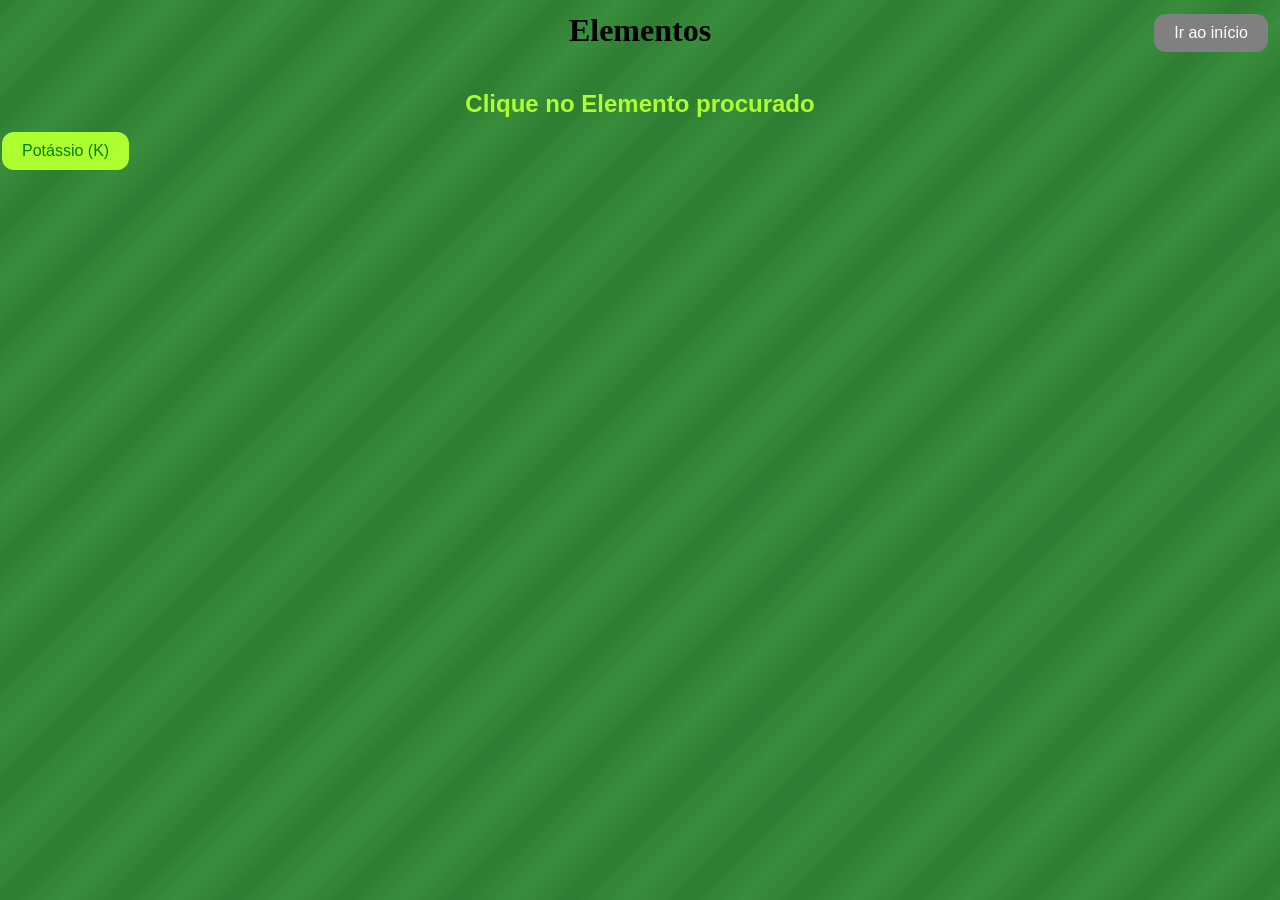
==== Elements/Elements.html @ 499eba9a "Add files via upload" ====
<!DOCTYPE html>
<html lang="en">
<head>
    <meta charset="UTF-8">
    <meta name="viewport" content="width=device-width, initial-scale=1.0">
    <title>Elementos</title>
    <link rel="stylesheet" href="../CSS Files (2nd folders)/Info+Elements.css">
</head>
<body>
    <div class="top-row">
        <button id="HomeButton">Ir ao início</button>
        <h1>Elementos</h1>
    </div>

    <h2>Clique no Elemento procurado</h2>

    <button id="K">Potássio (K)</button>

    <script src="Elements.js"></script>
</body>
</html>
---- CSS Files (2nd folders)/Info+Elements.css ----
body {
  margin: 0;
  min-height: 100vh;

  /* Smooth diagonal gradient stripes */
  background: repeating-linear-gradient(
    135deg,
    #2e7d32,
    #388e3c 40px,
    #2e7d32 80px
  );
}

h2 {
    color: greenyellow;
    font-family: Arial, sans-serif;
    margin-bottom: 10px;
    margin-top: 30px;
    text-align: center;
}

.top-row {
  display: flex;               /* enables flexbox */
  align-items: center;         /* vertically centers items */
  justify-content: center;     /* centers items horizontally */
  position: relative;          /* allows absolute positioning for button */
  height: 60px;                /* adjust height as needed */
  width: 100%;
  background-color: none;   /* optional, for visualization */
}

.top-row button {
  position: absolute;           /* remove from flex flow */
  right: 20px;                  /* distance from right edge */
}

button:not(#HomeButton) {
    background-color: greenyellow;
    color: green;
    border: none;
    padding: 10px 20px;
    text-align: center;
    text-decoration: none;
    display: inline-block;
    font-size: 16px;
    margin: 4px 2px;
    cursor: pointer;
    border-radius: 12px;
}

#HomeButton {
    position: absolute;
    top: 10px;
    right: 10px;
    background-color: gray;
    color: white;
    border: none;
    padding: 10px 20px;
    text-align: center;
    text-decoration: none;
    display: inline-block;
    font-size: 16px;
    margin: 4px 2px;
    cursor: pointer;
    border-radius: 12px;
}

button {
  transition: transform 0.24s ease-in-out;
}

button:hover {
  transform: scale(1.2);
}
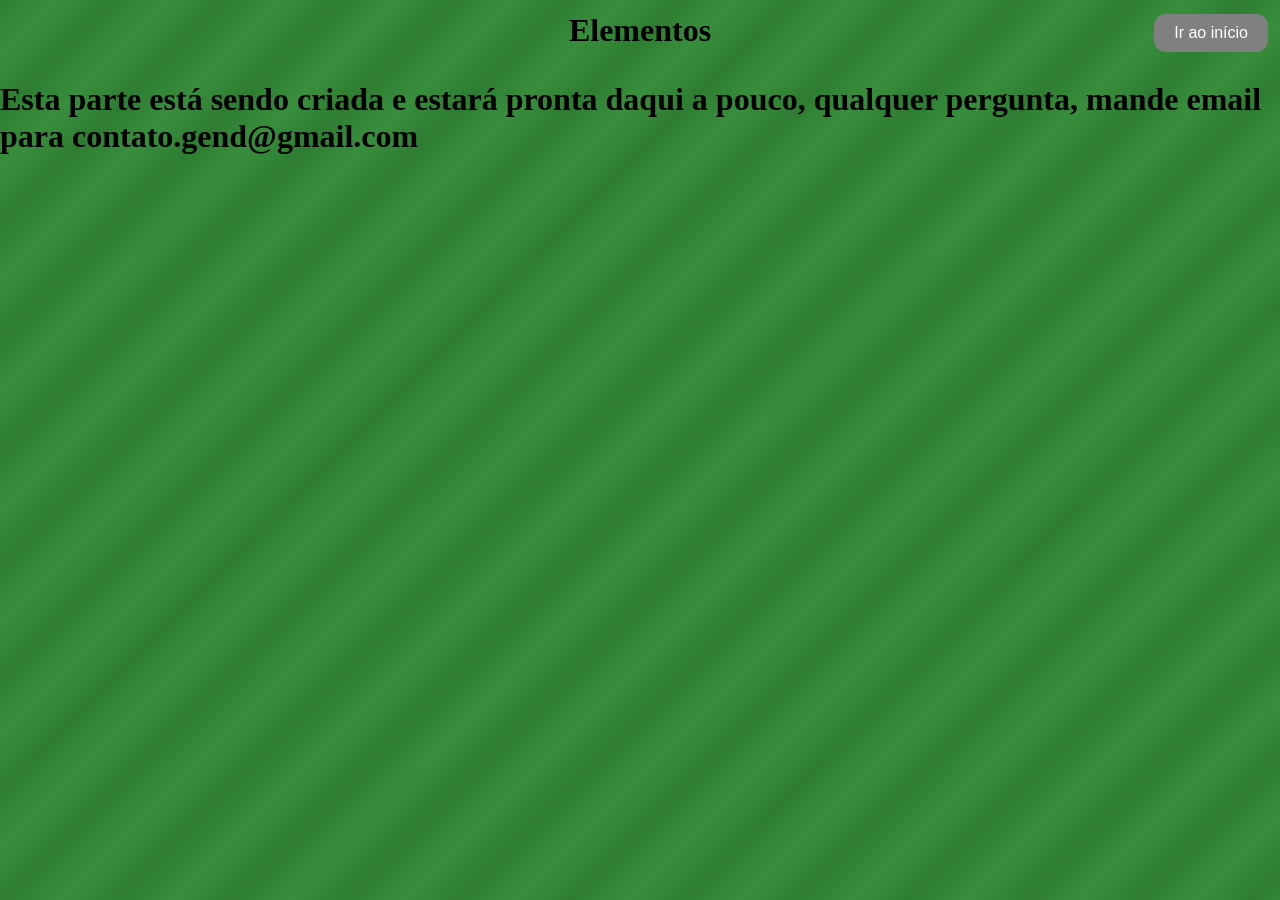
==== commit bfad8d97: "Add files via upload" ====
--- a/Elements/Elements.html
+++ b/Elements/Elements.html
@@ -7,14 +7,18 @@
     <link rel="stylesheet" href="../CSS Files (2nd folders)/Info+Elements.css">
 </head>
 <body>
-    <div class="top-row">
+     <div class="top-row">
         <button id="HomeButton">Ir ao início</button>
         <h1>Elementos</h1>
-    </div>
+    </div> 
 
-    <h2>Clique no Elemento procurado</h2>
+    <!--
+    <button id="K">Potássio (K)</button>
 
-    <button id="K">Potássio (K)</button>
+    <h2>Clique no Elemento procurado</h2> 
+-->
+
+    <h1>Esta parte está sendo criada e estará pronta daqui a pouco, qualquer pergunta, mande email para contato.gend@gmail.com</h1>
 
     <script src="Elements.js"></script>
 </body>
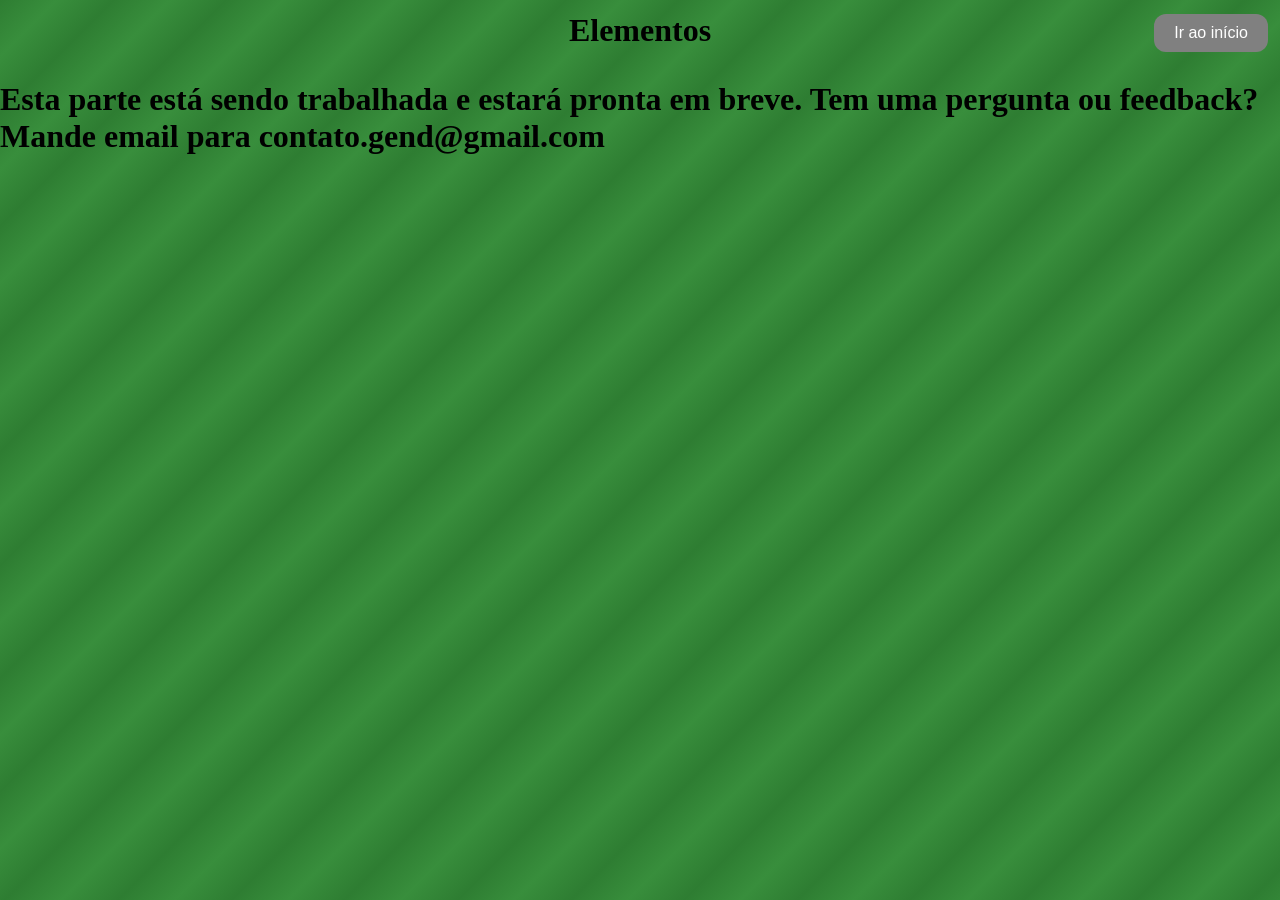
==== commit 80040b6e: "Add files via upload" ====
--- a/Elements/Elements.html
+++ b/Elements/Elements.html
@@ -18,7 +18,7 @@
     <h2>Clique no Elemento procurado</h2> 
 -->
 
-    <h1>Esta parte está sendo criada e estará pronta daqui a pouco, qualquer pergunta, mande email para contato.gend@gmail.com</h1>
+    <h1>Esta parte está sendo trabalhada e estará pronta em breve. Tem uma pergunta ou feedback? Mande email para contato.gend@gmail.com</h1>
 
     <script src="Elements.js"></script>
 </body>
